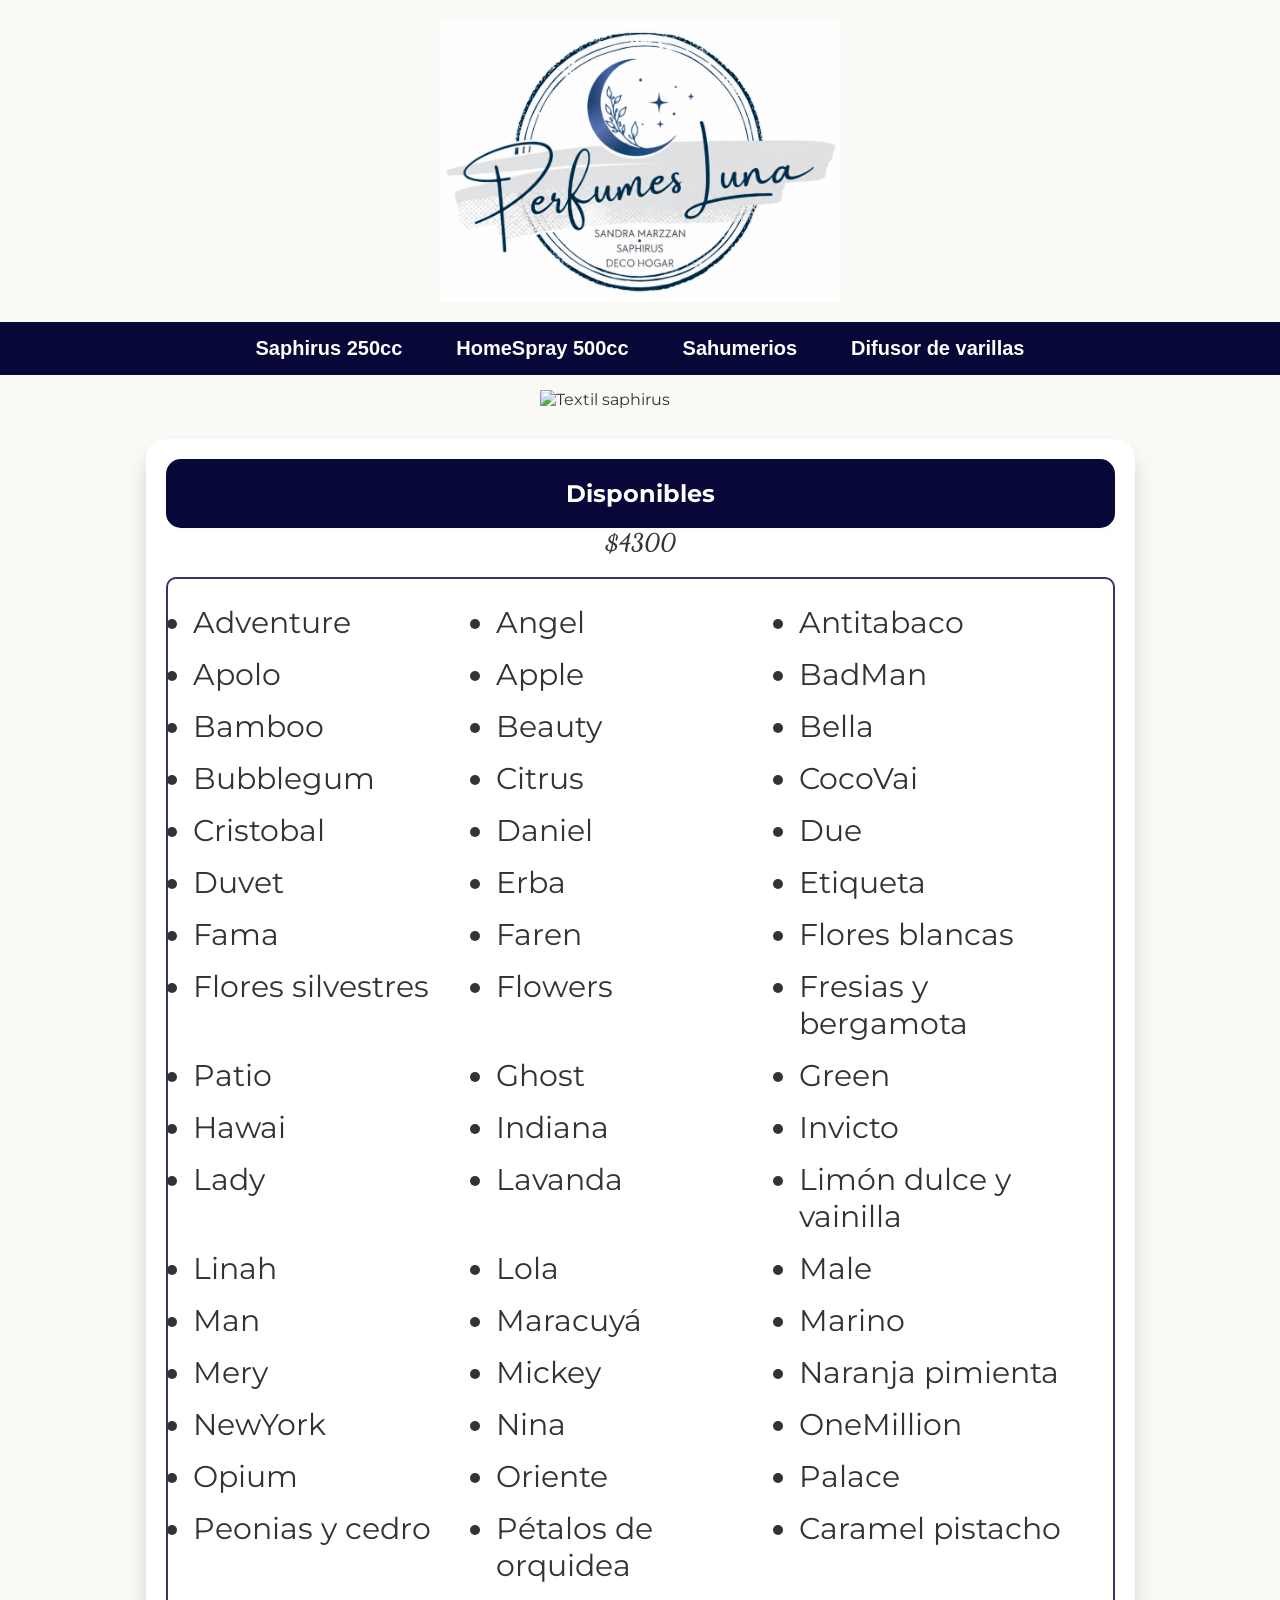
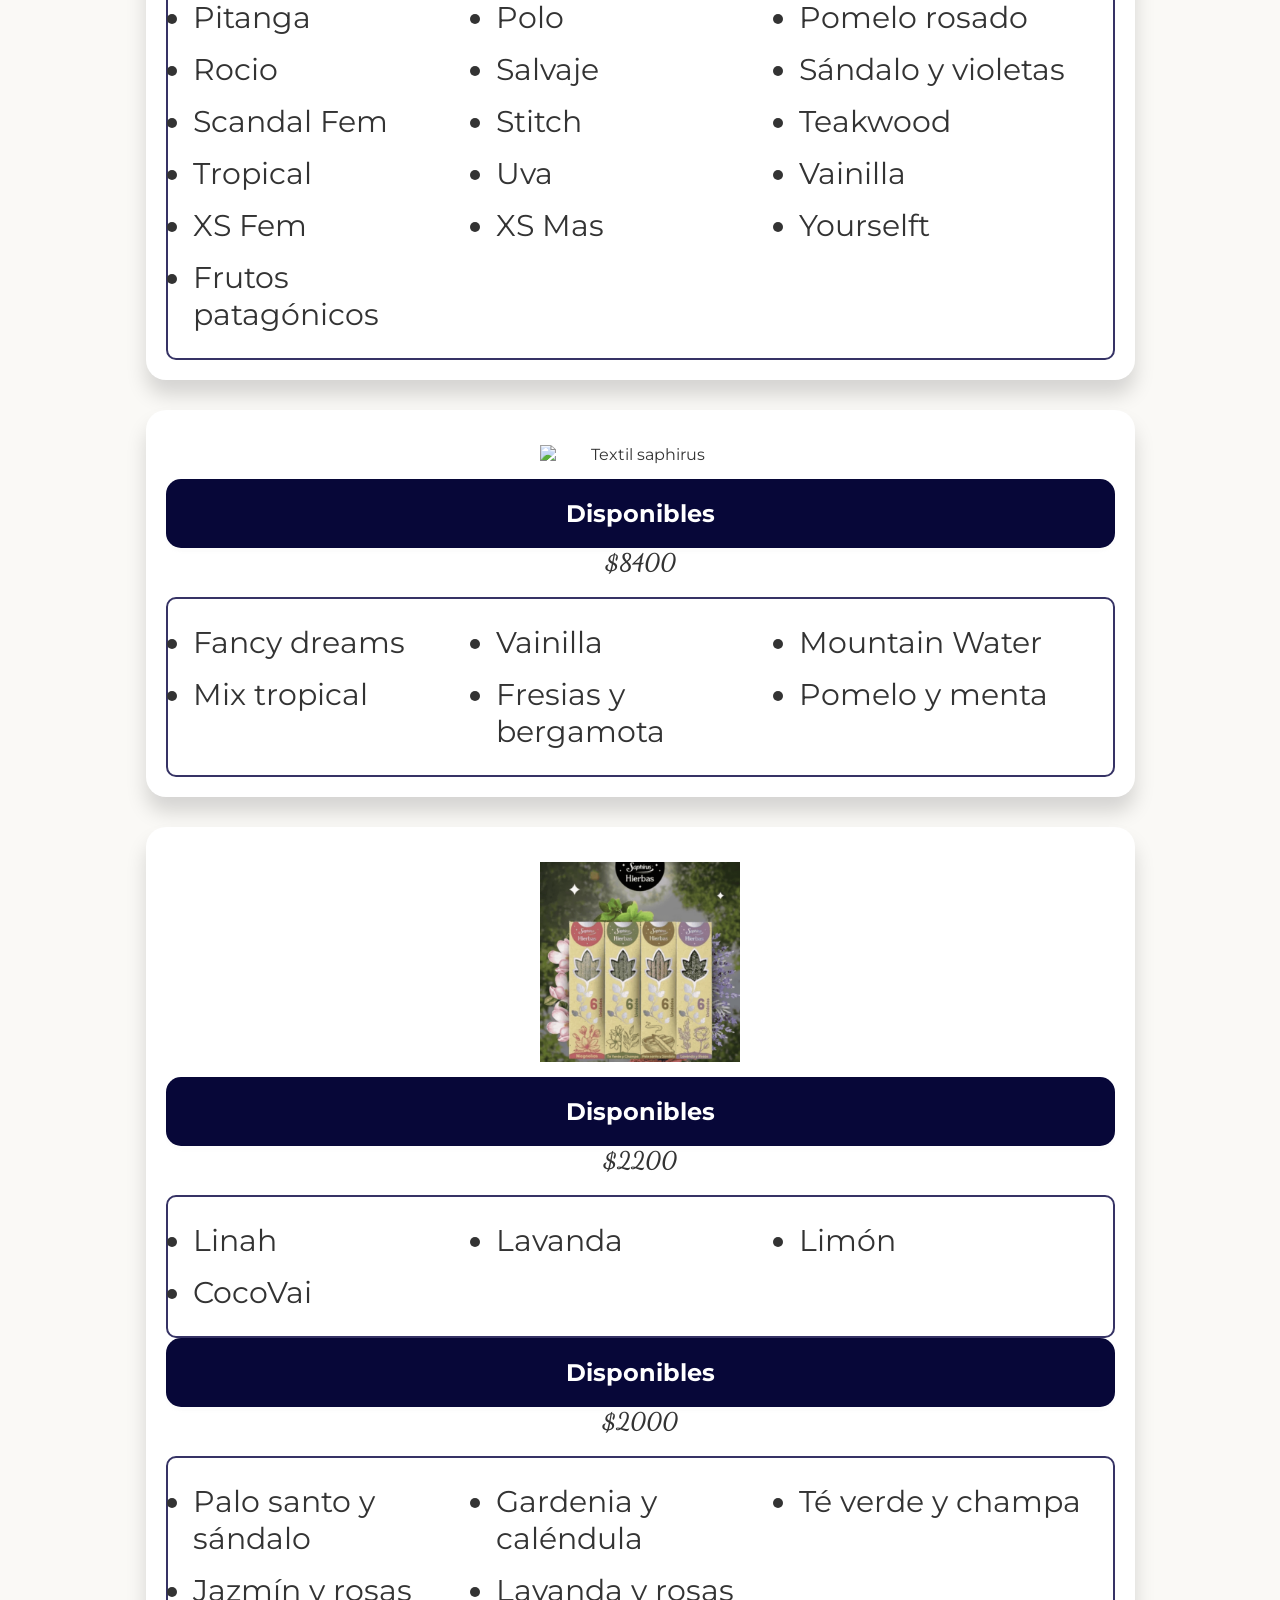
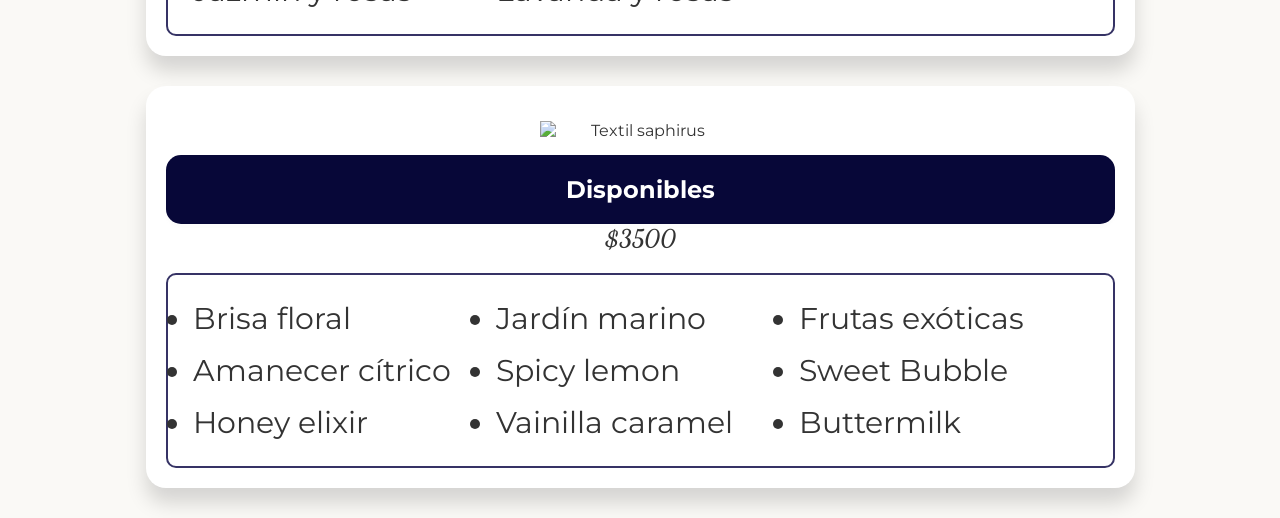
==== Perfumes.html @ a84b4be6 "Ultima cambio" ====
<!DOCTYPE html>
<html lang="es">

<head>

    <meta charset="UTF-8">

    <meta name="viewport" content="width=device-width, initial-scale=1.0">

    <link rel="icon" type="image/png" href="logoweb.png">

    <link rel="stylesheet" href="style2.css">

    <title>Perfumes Luna | Productos</title>

    <link rel="preconnect" href="https://fonts.googleapis.com">
    <link rel="preconnect" href="https://fonts.gstatic.com" crossorigin>

    <link href="https://fonts.googleapis.com/css2?family=Dancing+Script:wght@400..700&family=Montserrat:wght@400;500;600;700&display=swap" rel="stylesheet">


    
</head>

<body>

     <img class="logo" src="Logo.png" alt="Logo Perfumes Luna">
   <nav>

    <a href="#Saphirus 250cc">Saphirus 250cc</a>

    <a href="#HomeSpray 500cc">HomeSpray 500cc</a>

    <a href="#SahumeriosSaphi">Sahumerios</a>

    <a href="#Difusor de varillas">Difusor de varillas</a>

</nav>


<section id="Saphirus 250cc">
    <img class="Perfumes" src="https://aromatizarmayorista.com.ar/sistema/fotos/productos/00001401_00002290_G_17798904326a16f900eb7e2.png" alt="Textil saphirus">

        <div class="contenedor-productos">


    <h2>
        Disponibles
    </h2>

        <h1>$4300</h1>
    <ul>
        <li>Adventure</li>
        <li>Angel</li>
        <li>Antitabaco</li>
        <li>Apolo</li>        
        <li>Apple</li>
        <li>BadMan</li>
        <li>Bamboo</li>
        <li>Beauty</li>
        <li>Bella</li>
        <li>Bubblegum</li>
        <li>Citrus</li>
        <li>CocoVai</li>
        <li>Cristobal</li>
        <li>Daniel</li>
        <li>Due</li>
        <li>Duvet</li>
        <li>Erba</li>
        <li>Etiqueta</li>
        <li>Fama</li>
        <li>Faren</li>
        <li>Flores blancas</li>
        <li>Flores silvestres</li>
        <li>Flowers</li>
        <li>Fresias y bergamota</li>
        <li>Patio</li>
        <li>Ghost</li>
        <li>Green</li>
        <li>Hawai</li>
        <li>Indiana</li>
        <li>Invicto</li>
        <li>Lady</li>
        <li>Lavanda</li>
        <li>Limón dulce y vainilla</li>
        <li>Linah</li>
        <li>Lola</li>
        <li>Male</li>
        <li>Man</li>
        <li>Maracuyá</li>
        <li>Marino</li>
        <li>Mery</li>
        <li>Mickey</li>
        <li>Naranja pimienta</li>
        <li>NewYork</li>
        <li>Nina</li>
        <li>OneMillion</li>
        <li>Opium</li>
        <li>Oriente</li>
        <li>Palace</li>
        <li>Peonias y cedro</li>
        <li>Pétalos de orquidea</li>
        <li>Caramel pistacho</li>
        <li>Pitanga</li>
        <li>Polo</li>
        <li>Pomelo rosado</li>
        <li>Rocio</li>
        <li>Salvaje</li>
        <li>Sándalo y violetas</li>
        <li>Scandal Fem</li>
        <li>Stitch</li>
        <li>Teakwood</li>
        <li>Tropical</li>
        <li>Uva</li>
        <li>Vainilla</li>
        <li>XS Fem</li>
        <li>XS Mas</li>
        <li>Yourselft</li>
        <li>Frutos patagónicos</li>
        

    </ul>

      <a href="#Saphi">
        
    </a>
    </div>

</section>


<section id="HomeSpray 500cc">
    <div class="contenedor-productos">
    <img class="Perfumes" src="https://images-cdn.kyte.site/v0/b/kyte-7c484.appspot.com/o/oiVXrKCVzaRmfSj0CPTBAL2q0Iw1%2Fba02710a-9d26-48d4-91f3-3af984efc5c0.jpg?alt=media" alt="Textil saphirus">

    <h2>
        Disponibles
    </h2>

    <h1>$8400</h1>
    <ul>
        <li>Fancy dreams</li>
        <li>Vainilla</li>
        <li>Mountain Water</li>
        <li>Mix tropical</li>
        <li>Fresias y bergamota</li>
        <li>Pomelo y menta</li>
    </ul>
    </div>

</section>


<section id="SahumeriosSaphi">
    <div class="contenedor-productos">
    <img class="Perfumes" src="sahumerios saphi.png" alt="Textil saphirus">

    <h2>
        Disponibles
    </h2>

    <h1>$2200</h1>
    <ul>
        <li>Linah</li>
        <li>Lavanda</li>
        <li>Limón</li>
        <li>CocoVai</li>
    </ul>

        <h2>
        Disponibles
        </h2>

    <h1>$2000</h1>
    <ul>
        <li>Palo santo y sándalo</li>
        <li>Gardenia y caléndula</li>
        <li>Té verde y champa</li>
        <li>Jazmín y rosas</li>
        <li>Lavanda y rosas</li>
    </ul>
    </div>

</section>

<section id="Difusor de varillas">
    <div class="contenedor-productos">
    <img class="Perfumes" src="https://http2.mlstatic.com/D_Q_NP_2X_901903-MLA110865799302_052026-P.webp" alt="Textil saphirus">

    <h2>
        Disponibles
    </h2>

    <h1>$3500</h1>
    <ul>
        <li>Brisa floral</li>
        <li>Jardín marino</li>
        <li>Frutas exóticas</li>
        <li>Amanecer cítrico</li>
        <li>Spicy lemon</li>
        <li>Sweet Bubble</li>
        <li>Honey elixir</li>
        <li>Vainilla caramel</li>
        <li>Buttermilk</li>
    </ul>
    </div>

</section>
    
</body>
</html>
---- style2.css ----
/* =========================================
   CONFIGURACIÓN GENERAL
========================================= */

* {
    box-sizing: border-box;
    margin: 0;
    padding: 0;
}

html {
    width: 100%;
}

body {
    width: 100%;
    min-height: 100vh;
    margin: 0;
    padding: 0;
    font-family: "Montserrat", sans-serif;
    background-color: #faf9f6;
    color: #333;
    overflow-x: hidden;
}


/* =========================================
   LOGO
========================================= */

.logo {
    display: block;
    width: 400px;
    max-width: 90%;
    height: auto;
    margin: 20px auto;
}


/* =========================================
   MENÚ / TÍTULO
========================================= */

nav {
    background-color: #070738;
    padding: 15px;
    text-align: center;
}

nav a {
    color: white;
    font-family: "Rubik", sans-serif;
    text-decoration: none;
    margin: 25px;
    font-weight: 600;
    font-size: 20px;
}

nav a:hover {
    text-decoration: underline;
}

/* =========================================
   TÍTULOS
========================================= */

h1 {
    font-family: "Dancing Script", cursive;
    text-align: center;
}

h2 {
    width: 100%;
    background-color: #070738;
    color: white;
    padding: 20px;
    border-radius: 15px;
    text-align: center;
    box-shadow: 0 4px 2px rgba(238, 235, 235, 0.15);
}


/* =========================================
   CONTENEDOR DE PRODUCTOS
========================================= */

.contenedor-productos {
    width: 90%;
    max-width: 989px;
    padding: 20px;
    margin: 30px auto;
    background-color: white;
    border-radius: 20px;
    text-align: center;
    box-shadow: 0 15px 20px rgba(0, 0, 0, 0.15);
}


/* =========================================
   IMÁGENES DE PRODUCTOS
========================================= */

.Saphirus,
.SandraMarzzan,
.Buda,
.Esencias,
.Perfumes {
    display: block;
    width: 200px;
    max-width: 100%;
    height: auto;
    margin: 15px auto;
}


/* =========================================
   LISTA DE FRAGANCIAS
========================================= */

ul {
    display: grid;
    grid-template-columns: repeat(3, 1fr);
    gap: 15px;

    width: 100%;
    margin-top: 20px;
    padding: 25px;

    border: 2px solid #050240cd;
    border-radius: 10px;

    font-size: 30px;
    text-align: left;
}

li {
    white-space: normal;
    overflow-wrap: break-word;
}


/* =========================================
   CONTENEDOR SANDRA MARZZAN
========================================= */

.contenedor-SandraM {
    font-family: "Dancing Script", cursive;
    font-size: 70px;
    margin-top: 10px;
}


/* =========================================
   TABLETS
========================================= */

@media screen and (max-width: 900px) {

    .logo {
        width: 300px;
    }

    nav h1 {
        font-size: 42px;
    }

    .contenedor-productos {
        width: 90%;
    }

    ul {
        grid-template-columns: repeat(2, 1fr);
        font-size: 25px;
    }
}


/* =========================================
   CELULARES
========================================= */

@media screen and (max-width: 600px) {

    html,
    body {
        width: 100%;
        max-width: 100%;
        overflow-x: hidden;
    }


    /* LOGO */

    .logo {
        width: 220px;
        max-width: 80%;
        margin: 15px auto;
    }


    /* BARRA DEL TÍTULO */

    nav {
        width: 100%;
        padding: 6px;
    }

    nav h1 {
        font-size: 32px;
        line-height: 1.2;
        padding: 5px;
    }


    /* CONTENEDOR */

    .contenedor-productos {
        width: 92%;
        max-width: 92%;
        padding: 15px;
        margin: 20px auto;
        border-radius: 15px;
    }


    /* TÍTULO */

    h2 {
        width: 100%;
        padding: 12px;
        font-size: 28px;
        line-height: 1.2;
    }


    /* IMÁGENES */

    .Saphirus,
    .SandraMarzzan,
    .Buda,
    .Esencias,
    .Perfumes {
        width: 180px;
        max-width: 80%;
        height: auto;
        margin: 15px auto;
    }


    /* LISTA */

    ul {
        grid-template-columns: repeat(2, 1fr);
        gap: 10px;

        width: 100%;
        padding: 15px;

        font-size: 19px;
    }

    li {
        white-space: normal;
        overflow-wrap: break-word;
        word-break: normal;
    }


    /* CONTENEDOR SANDRA */

    .contenedor-SandraM {
        font-size: 45px;
        margin-top: 10px;
    }

}


/* =========================================
   CELULARES MUY PEQUEÑOS
========================================= */

@media screen and (max-width: 400px) {

    nav h1 {
        font-size: 28px;
    }

    .logo {
        width: 190px;
    }

    .contenedor-productos {
        width: 94%;
        max-width: 94%;
        padding: 10px;
    }

    ul {
        gap: 8px;
        padding: 10px;
        font-size: 17px;
    }

    h2 {
        font-size: 24px;
    }

}
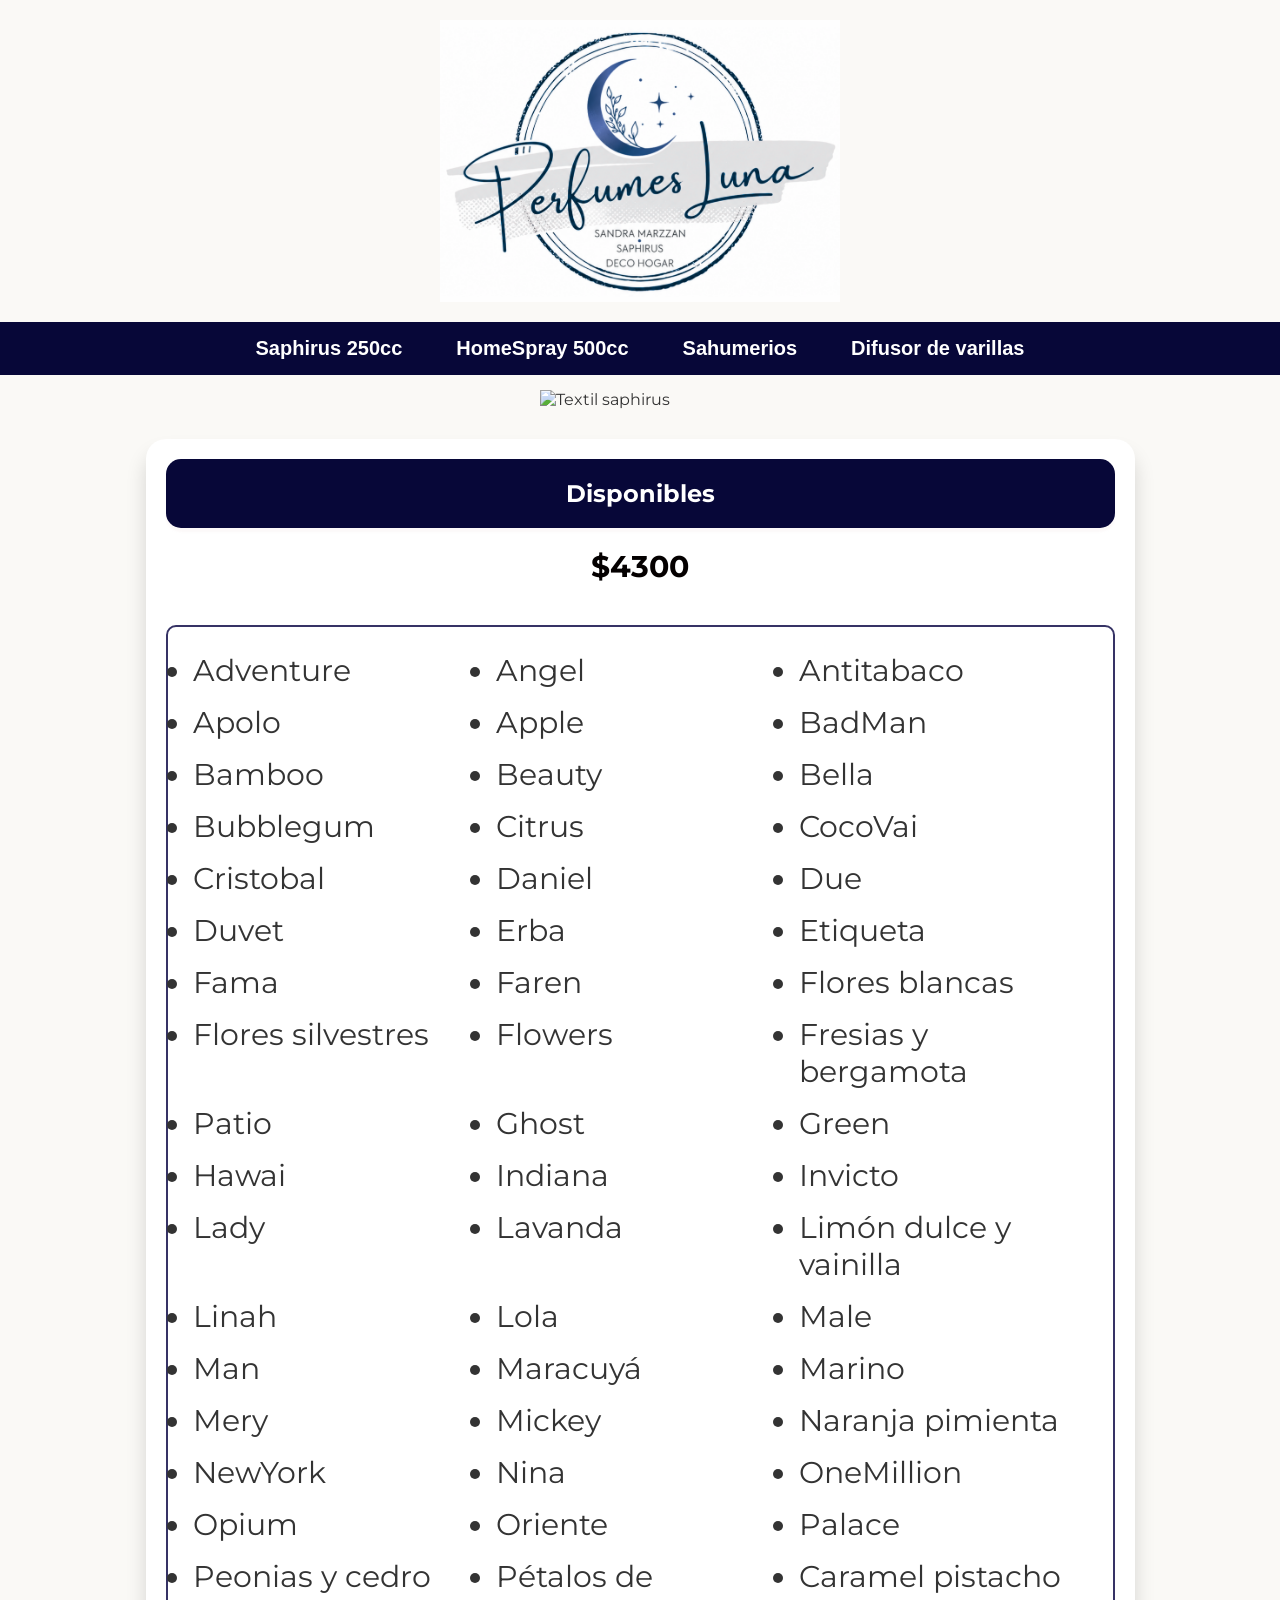
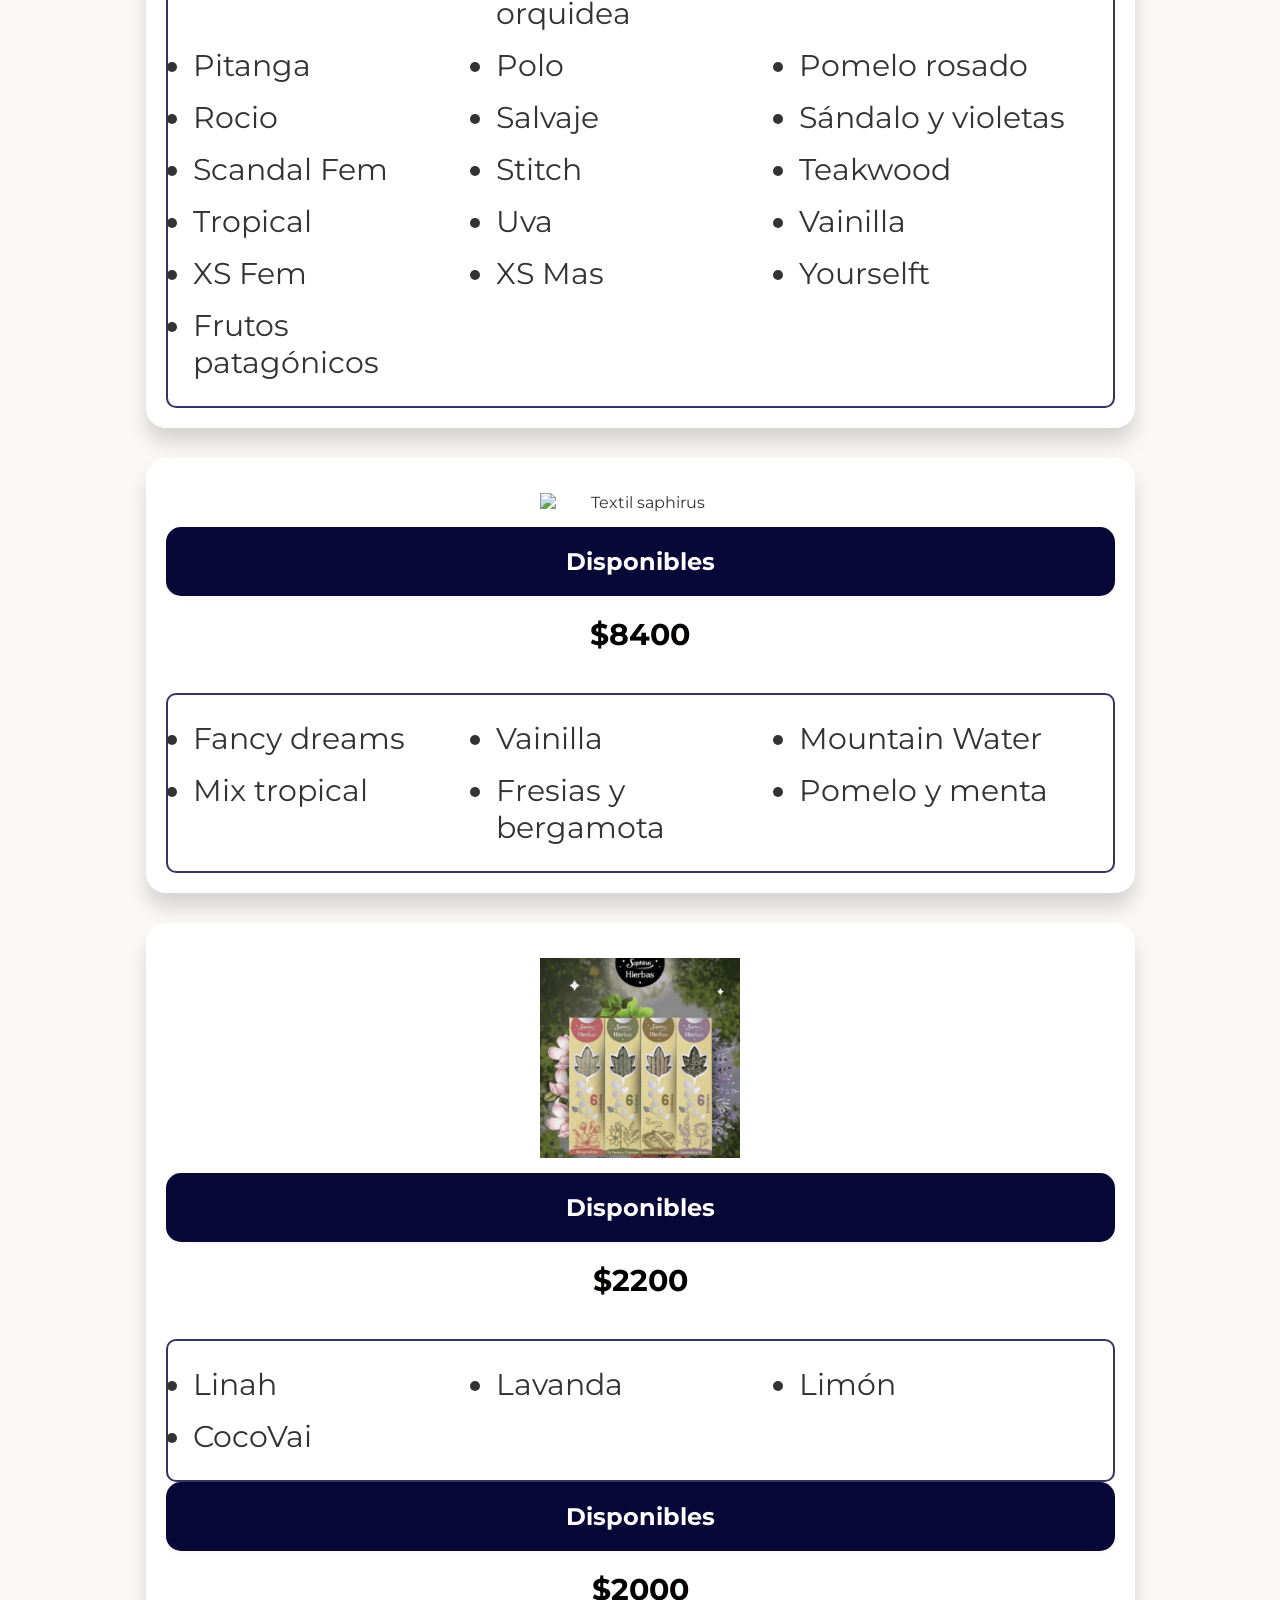
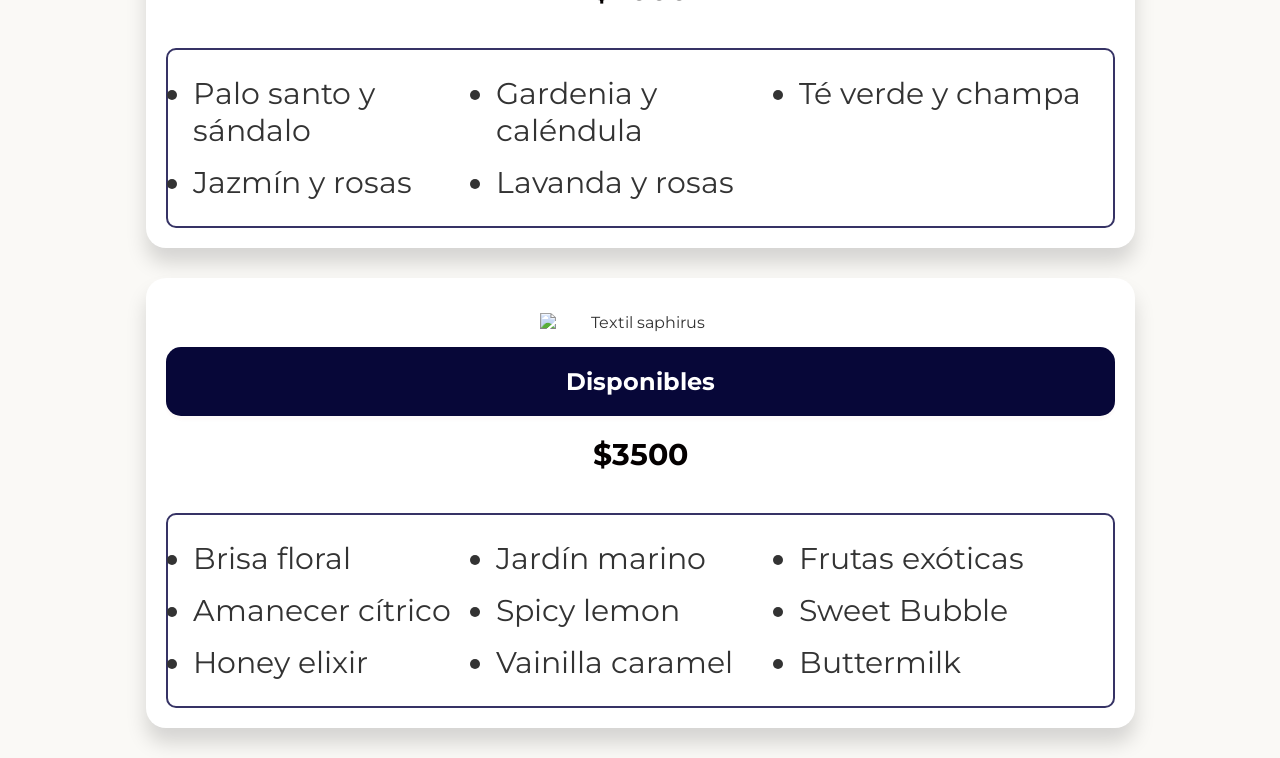
==== commit 5b2c3dc1: "Add files via upload" ====
--- a/Perfumes.html
+++ b/Perfumes.html
@@ -1,211 +1,211 @@
-<!DOCTYPE html>
-<html lang="es">
-
-<head>
-
-    <meta charset="UTF-8">
-
-    <meta name="viewport" content="width=device-width, initial-scale=1.0">
-
-    <link rel="icon" type="image/png" href="logoweb.png">
-
-    <link rel="stylesheet" href="style2.css">
-
-    <title>Perfumes Luna | Productos</title>
-
-    <link rel="preconnect" href="https://fonts.googleapis.com">
-    <link rel="preconnect" href="https://fonts.gstatic.com" crossorigin>
-
-    <link href="https://fonts.googleapis.com/css2?family=Dancing+Script:wght@400..700&family=Montserrat:wght@400;500;600;700&display=swap" rel="stylesheet">
-
-
-    
-</head>
-
-<body>
-
-     <img class="logo" src="Logo.png" alt="Logo Perfumes Luna">
-   <nav>
-
-    <a href="#Saphirus 250cc">Saphirus 250cc</a>
-
-    <a href="#HomeSpray 500cc">HomeSpray 500cc</a>
-
-    <a href="#SahumeriosSaphi">Sahumerios</a>
-
-    <a href="#Difusor de varillas">Difusor de varillas</a>
-
-</nav>
-
-
-<section id="Saphirus 250cc">
-    <img class="Perfumes" src="https://aromatizarmayorista.com.ar/sistema/fotos/productos/00001401_00002290_G_17798904326a16f900eb7e2.png" alt="Textil saphirus">
-
-        <div class="contenedor-productos">
-
-
-    <h2>
-        Disponibles
-    </h2>
-
-        <h1>$4300</h1>
-    <ul>
-        <li>Adventure</li>
-        <li>Angel</li>
-        <li>Antitabaco</li>
-        <li>Apolo</li>        
-        <li>Apple</li>
-        <li>BadMan</li>
-        <li>Bamboo</li>
-        <li>Beauty</li>
-        <li>Bella</li>
-        <li>Bubblegum</li>
-        <li>Citrus</li>
-        <li>CocoVai</li>
-        <li>Cristobal</li>
-        <li>Daniel</li>
-        <li>Due</li>
-        <li>Duvet</li>
-        <li>Erba</li>
-        <li>Etiqueta</li>
-        <li>Fama</li>
-        <li>Faren</li>
-        <li>Flores blancas</li>
-        <li>Flores silvestres</li>
-        <li>Flowers</li>
-        <li>Fresias y bergamota</li>
-        <li>Patio</li>
-        <li>Ghost</li>
-        <li>Green</li>
-        <li>Hawai</li>
-        <li>Indiana</li>
-        <li>Invicto</li>
-        <li>Lady</li>
-        <li>Lavanda</li>
-        <li>Limón dulce y vainilla</li>
-        <li>Linah</li>
-        <li>Lola</li>
-        <li>Male</li>
-        <li>Man</li>
-        <li>Maracuyá</li>
-        <li>Marino</li>
-        <li>Mery</li>
-        <li>Mickey</li>
-        <li>Naranja pimienta</li>
-        <li>NewYork</li>
-        <li>Nina</li>
-        <li>OneMillion</li>
-        <li>Opium</li>
-        <li>Oriente</li>
-        <li>Palace</li>
-        <li>Peonias y cedro</li>
-        <li>Pétalos de orquidea</li>
-        <li>Caramel pistacho</li>
-        <li>Pitanga</li>
-        <li>Polo</li>
-        <li>Pomelo rosado</li>
-        <li>Rocio</li>
-        <li>Salvaje</li>
-        <li>Sándalo y violetas</li>
-        <li>Scandal Fem</li>
-        <li>Stitch</li>
-        <li>Teakwood</li>
-        <li>Tropical</li>
-        <li>Uva</li>
-        <li>Vainilla</li>
-        <li>XS Fem</li>
-        <li>XS Mas</li>
-        <li>Yourselft</li>
-        <li>Frutos patagónicos</li>
-        
-
-    </ul>
-
-      <a href="#Saphi">
-        
-    </a>
-    </div>
-
-</section>
-
-
-<section id="HomeSpray 500cc">
-    <div class="contenedor-productos">
-    <img class="Perfumes" src="https://images-cdn.kyte.site/v0/b/kyte-7c484.appspot.com/o/oiVXrKCVzaRmfSj0CPTBAL2q0Iw1%2Fba02710a-9d26-48d4-91f3-3af984efc5c0.jpg?alt=media" alt="Textil saphirus">
-
-    <h2>
-        Disponibles
-    </h2>
-
-    <h1>$8400</h1>
-    <ul>
-        <li>Fancy dreams</li>
-        <li>Vainilla</li>
-        <li>Mountain Water</li>
-        <li>Mix tropical</li>
-        <li>Fresias y bergamota</li>
-        <li>Pomelo y menta</li>
-    </ul>
-    </div>
-
-</section>
-
-
-<section id="SahumeriosSaphi">
-    <div class="contenedor-productos">
-    <img class="Perfumes" src="sahumerios saphi.png" alt="Textil saphirus">
-
-    <h2>
-        Disponibles
-    </h2>
-
-    <h1>$2200</h1>
-    <ul>
-        <li>Linah</li>
-        <li>Lavanda</li>
-        <li>Limón</li>
-        <li>CocoVai</li>
-    </ul>
-
-        <h2>
-        Disponibles
-        </h2>
-
-    <h1>$2000</h1>
-    <ul>
-        <li>Palo santo y sándalo</li>
-        <li>Gardenia y caléndula</li>
-        <li>Té verde y champa</li>
-        <li>Jazmín y rosas</li>
-        <li>Lavanda y rosas</li>
-    </ul>
-    </div>
-
-</section>
-
-<section id="Difusor de varillas">
-    <div class="contenedor-productos">
-    <img class="Perfumes" src="https://http2.mlstatic.com/D_Q_NP_2X_901903-MLA110865799302_052026-P.webp" alt="Textil saphirus">
-
-    <h2>
-        Disponibles
-    </h2>
-
-    <h1>$3500</h1>
-    <ul>
-        <li>Brisa floral</li>
-        <li>Jardín marino</li>
-        <li>Frutas exóticas</li>
-        <li>Amanecer cítrico</li>
-        <li>Spicy lemon</li>
-        <li>Sweet Bubble</li>
-        <li>Honey elixir</li>
-        <li>Vainilla caramel</li>
-        <li>Buttermilk</li>
-    </ul>
-    </div>
-
-</section>
-    
-</body>
+<!DOCTYPE html>
+<html lang="es">
+
+<head>
+
+    <meta charset="UTF-8">
+
+    <meta name="viewport" content="width=device-width, initial-scale=1.0">
+
+    <link rel="icon" type="image/png" href="logoweb.png">
+
+    <link rel="stylesheet" href="style2.css">
+
+    <title>Perfumes Luna | Productos</title>
+
+    <link rel="preconnect" href="https://fonts.googleapis.com">
+    <link rel="preconnect" href="https://fonts.gstatic.com" crossorigin>
+
+    <link href="https://fonts.googleapis.com/css2?family=Dancing+Script:wght@400..700&family=Montserrat:wght@400;500;600;700&display=swap" rel="stylesheet">
+
+
+    
+</head>
+
+<body>
+
+     <img class="logo" src="Logo.png" alt="Logo Perfumes Luna">
+   <nav>
+
+    <a href="#Saphirus 250cc">Saphirus 250cc</a>
+
+    <a href="#HomeSpray 500cc">HomeSpray 500cc</a>
+
+    <a href="#SahumeriosSaphi">Sahumerios</a>
+
+    <a href="#Difusor de varillas">Difusor de varillas</a>
+
+</nav>
+
+
+<section id="Saphirus 250cc">
+    <img class="Perfumes" src="https://aromatizarmayorista.com.ar/sistema/fotos/productos/00001401_00002290_G_17798904326a16f900eb7e2.png" alt="Textil saphirus">
+
+        <div class="contenedor-productos">
+
+
+    <h2>
+        Disponibles
+    </h2>
+
+        <h3>$4300</h3>
+    <ul>
+        <li>Adventure</li>
+        <li>Angel</li>
+        <li>Antitabaco</li>
+        <li>Apolo</li>        
+        <li>Apple</li>
+        <li>BadMan</li>
+        <li>Bamboo</li>
+        <li>Beauty</li>
+        <li>Bella</li>
+        <li>Bubblegum</li>
+        <li>Citrus</li>
+        <li>CocoVai</li>
+        <li>Cristobal</li>
+        <li>Daniel</li>
+        <li>Due</li>
+        <li>Duvet</li>
+        <li>Erba</li>
+        <li>Etiqueta</li>
+        <li>Fama</li>
+        <li>Faren</li>
+        <li>Flores blancas</li>
+        <li>Flores silvestres</li>
+        <li>Flowers</li>
+        <li>Fresias y bergamota</li>
+        <li>Patio</li>
+        <li>Ghost</li>
+        <li>Green</li>
+        <li>Hawai</li>
+        <li>Indiana</li>
+        <li>Invicto</li>
+        <li>Lady</li>
+        <li>Lavanda</li>
+        <li>Limón dulce y vainilla</li>
+        <li>Linah</li>
+        <li>Lola</li>
+        <li>Male</li>
+        <li>Man</li>
+        <li>Maracuyá</li>
+        <li>Marino</li>
+        <li>Mery</li>
+        <li>Mickey</li>
+        <li>Naranja pimienta</li>
+        <li>NewYork</li>
+        <li>Nina</li>
+        <li>OneMillion</li>
+        <li>Opium</li>
+        <li>Oriente</li>
+        <li>Palace</li>
+        <li>Peonias y cedro</li>
+        <li>Pétalos de orquidea</li>
+        <li>Caramel pistacho</li>
+        <li>Pitanga</li>
+        <li>Polo</li>
+        <li>Pomelo rosado</li>
+        <li>Rocio</li>
+        <li>Salvaje</li>
+        <li>Sándalo y violetas</li>
+        <li>Scandal Fem</li>
+        <li>Stitch</li>
+        <li>Teakwood</li>
+        <li>Tropical</li>
+        <li>Uva</li>
+        <li>Vainilla</li>
+        <li>XS Fem</li>
+        <li>XS Mas</li>
+        <li>Yourselft</li>
+        <li>Frutos patagónicos</li>
+        
+
+    </ul>
+
+      <a href="#Saphi">
+        
+    </a>
+    </div>
+
+</section>
+
+
+<section id="HomeSpray 500cc">
+    <div class="contenedor-productos">
+    <img class="Perfumes" src="https://images-cdn.kyte.site/v0/b/kyte-7c484.appspot.com/o/oiVXrKCVzaRmfSj0CPTBAL2q0Iw1%2Fba02710a-9d26-48d4-91f3-3af984efc5c0.jpg?alt=media" alt="Textil saphirus">
+
+    <h2>
+        Disponibles
+    </h2>
+
+    <h3>$8400</h3>
+    <ul>
+        <li>Fancy dreams</li>
+        <li>Vainilla</li>
+        <li>Mountain Water</li>
+        <li>Mix tropical</li>
+        <li>Fresias y bergamota</li>
+        <li>Pomelo y menta</li>
+    </ul>
+    </div>
+
+</section>
+
+
+<section id="SahumeriosSaphi">
+    <div class="contenedor-productos">
+    <img class="Perfumes" src="sahumerios saphi.png" alt="Textil saphirus">
+
+    <h2>
+        Disponibles
+    </h2>
+
+    <h3>$2200</h3>
+    <ul>
+        <li>Linah</li>
+        <li>Lavanda</li>
+        <li>Limón</li>
+        <li>CocoVai</li>
+    </ul>
+
+        <h2>
+        Disponibles
+        </h2>
+
+    <h3>$2000</h3>
+    <ul>
+        <li>Palo santo y sándalo</li>
+        <li>Gardenia y caléndula</li>
+        <li>Té verde y champa</li>
+        <li>Jazmín y rosas</li>
+        <li>Lavanda y rosas</li>
+    </ul>
+    </div>
+
+</section>
+
+<section id="Difusor de varillas">
+    <div class="contenedor-productos">
+    <img class="Perfumes" src="https://http2.mlstatic.com/D_Q_NP_2X_901903-MLA110865799302_052026-P.webp" alt="Textil saphirus">
+
+    <h2>
+        Disponibles
+    </h2>
+
+    <h3>$3500</h3>
+    <ul>
+        <li>Brisa floral</li>
+        <li>Jardín marino</li>
+        <li>Frutas exóticas</li>
+        <li>Amanecer cítrico</li>
+        <li>Spicy lemon</li>
+        <li>Sweet Bubble</li>
+        <li>Honey elixir</li>
+        <li>Vainilla caramel</li>
+        <li>Buttermilk</li>
+    </ul>
+    </div>
+
+</section>
+    
+</body>
 </html>
--- a/style2.css
+++ b/style2.css
@@ -1,310 +1,322 @@
-/* =========================================
-   CONFIGURACIÓN GENERAL
-========================================= */
-
-* {
-    box-sizing: border-box;
-    margin: 0;
-    padding: 0;
-}
-
-html {
-    width: 100%;
-}
-
-body {
-    width: 100%;
-    min-height: 100vh;
-    margin: 0;
-    padding: 0;
-    font-family: "Montserrat", sans-serif;
-    background-color: #faf9f6;
-    color: #333;
-    overflow-x: hidden;
-}
-
-
-/* =========================================
-   LOGO
-========================================= */
-
-.logo {
-    display: block;
-    width: 400px;
-    max-width: 90%;
-    height: auto;
-    margin: 20px auto;
-}
-
-
-/* =========================================
-   MENÚ / TÍTULO
-========================================= */
-
-nav {
-    background-color: #070738;
-    padding: 15px;
-    text-align: center;
-}
-
-nav a {
-    color: white;
-    font-family: "Rubik", sans-serif;
-    text-decoration: none;
-    margin: 25px;
-    font-weight: 600;
-    font-size: 20px;
-}
-
-nav a:hover {
-    text-decoration: underline;
-}
-
-/* =========================================
-   TÍTULOS
-========================================= */
-
-h1 {
-    font-family: "Dancing Script", cursive;
-    text-align: center;
-}
-
-h2 {
-    width: 100%;
-    background-color: #070738;
-    color: white;
-    padding: 20px;
-    border-radius: 15px;
-    text-align: center;
-    box-shadow: 0 4px 2px rgba(238, 235, 235, 0.15);
-}
-
-
-/* =========================================
-   CONTENEDOR DE PRODUCTOS
-========================================= */
-
-.contenedor-productos {
-    width: 90%;
-    max-width: 989px;
-    padding: 20px;
-    margin: 30px auto;
-    background-color: white;
-    border-radius: 20px;
-    text-align: center;
-    box-shadow: 0 15px 20px rgba(0, 0, 0, 0.15);
-}
-
-
-/* =========================================
-   IMÁGENES DE PRODUCTOS
-========================================= */
-
-.Saphirus,
-.SandraMarzzan,
-.Buda,
-.Esencias,
-.Perfumes {
-    display: block;
-    width: 200px;
-    max-width: 100%;
-    height: auto;
-    margin: 15px auto;
-}
-
-
-/* =========================================
-   LISTA DE FRAGANCIAS
-========================================= */
-
-ul {
-    display: grid;
-    grid-template-columns: repeat(3, 1fr);
-    gap: 15px;
-
-    width: 100%;
-    margin-top: 20px;
-    padding: 25px;
-
-    border: 2px solid #050240cd;
-    border-radius: 10px;
-
-    font-size: 30px;
-    text-align: left;
-}
-
-li {
-    white-space: normal;
-    overflow-wrap: break-word;
-}
-
-
-/* =========================================
-   CONTENEDOR SANDRA MARZZAN
-========================================= */
-
-.contenedor-SandraM {
-    font-family: "Dancing Script", cursive;
-    font-size: 70px;
-    margin-top: 10px;
-}
-
-
-/* =========================================
-   TABLETS
-========================================= */
-
-@media screen and (max-width: 900px) {
-
-    .logo {
-        width: 300px;
-    }
-
-    nav h1 {
-        font-size: 42px;
-    }
-
-    .contenedor-productos {
-        width: 90%;
-    }
-
-    ul {
-        grid-template-columns: repeat(2, 1fr);
-        font-size: 25px;
-    }
-}
-
-
-/* =========================================
-   CELULARES
-========================================= */
-
-@media screen and (max-width: 600px) {
-
-    html,
-    body {
-        width: 100%;
-        max-width: 100%;
-        overflow-x: hidden;
-    }
-
-
-    /* LOGO */
-
-    .logo {
-        width: 220px;
-        max-width: 80%;
-        margin: 15px auto;
-    }
-
-
-    /* BARRA DEL TÍTULO */
-
-    nav {
-        width: 100%;
-        padding: 6px;
-    }
-
-    nav h1 {
-        font-size: 32px;
-        line-height: 1.2;
-        padding: 5px;
-    }
-
-
-    /* CONTENEDOR */
-
-    .contenedor-productos {
-        width: 92%;
-        max-width: 92%;
-        padding: 15px;
-        margin: 20px auto;
-        border-radius: 15px;
-    }
-
-
-    /* TÍTULO */
-
-    h2 {
-        width: 100%;
-        padding: 12px;
-        font-size: 28px;
-        line-height: 1.2;
-    }
-
-
-    /* IMÁGENES */
-
-    .Saphirus,
-    .SandraMarzzan,
-    .Buda,
-    .Esencias,
-    .Perfumes {
-        width: 180px;
-        max-width: 80%;
-        height: auto;
-        margin: 15px auto;
-    }
-
-
-    /* LISTA */
-
-    ul {
-        grid-template-columns: repeat(2, 1fr);
-        gap: 10px;
-
-        width: 100%;
-        padding: 15px;
-
-        font-size: 19px;
-    }
-
-    li {
-        white-space: normal;
-        overflow-wrap: break-word;
-        word-break: normal;
-    }
-
-
-    /* CONTENEDOR SANDRA */
-
-    .contenedor-SandraM {
-        font-size: 45px;
-        margin-top: 10px;
-    }
-
-}
-
-
-/* =========================================
-   CELULARES MUY PEQUEÑOS
-========================================= */
-
-@media screen and (max-width: 400px) {
-
-    nav h1 {
-        font-size: 28px;
-    }
-
-    .logo {
-        width: 190px;
-    }
-
-    .contenedor-productos {
-        width: 94%;
-        max-width: 94%;
-        padding: 10px;
-    }
-
-    ul {
-        gap: 8px;
-        padding: 10px;
-        font-size: 17px;
-    }
-
-    h2 {
-        font-size: 24px;
-    }
-
-}
-
+/* =========================================
+   CONFIGURACIÓN GENERAL
+========================================= */
+
+* {
+    box-sizing: border-box;
+    margin: 0;
+    padding: 0;
+}
+
+html {
+    width: 100%;
+}
+
+body {
+    width: 100%;
+    min-height: 100vh;
+    margin: 0;
+    padding: 0;
+    font-family: "Montserrat", sans-serif;
+    background-color: #faf9f6;
+    color: #333;
+    overflow-x: hidden;
+}
+
+
+/* =========================================
+   LOGO
+========================================= */
+
+.logo {
+    display: block;
+    width: 400px;
+    max-width: 90%;
+    height: auto;
+    margin: 20px auto;
+}
+
+
+/* =========================================
+   MENÚ / TÍTULO
+========================================= */
+
+nav {
+    background-color: #070738;
+    padding: 15px;
+    text-align: center;
+}
+
+nav a {
+    color: white;
+    font-family: "Rubik", sans-serif;
+    text-decoration: none;
+    margin: 25px;
+    font-weight: 600;
+    font-size: 20px;
+}
+
+nav a:hover {
+    text-decoration: underline;
+}
+
+/* =========================================
+   TÍTULOS
+========================================= */
+
+h1 {
+    font-family: "Dancing Script", cursive;
+    text-align: center;
+    color: #9999f7;
+    font-size: 50px;
+
+}
+
+h2 {
+    width: 100%;
+    background-color: #070738;
+    color: white;
+    padding: 20px;
+    border-radius: 15px;
+    text-align: center;
+    box-shadow: 0 4px 2px rgba(238, 218, 218, 0.15);
+}
+
+h3 {
+    width: 100%;
+    color: rgb(4, 0, 0);
+    padding: 20px;
+    text-align: center;
+    font-size: 30px;
+}
+
+
+
+/* =========================================
+   CONTENEDOR DE PRODUCTOS
+========================================= */
+
+.contenedor-productos {
+    width: 90%;
+    max-width: 989px;
+    padding: 20px;
+    margin: 30px auto;
+    background-color: white;
+    border-radius: 20px;
+    text-align: center;
+    box-shadow: 0 15px 20px rgba(0, 0, 0, 0.15);
+}
+
+
+/* =========================================
+   IMÁGENES DE PRODUCTOS
+========================================= */
+
+.Saphirus,
+.SandraMarzzan,
+.Buda,
+.Esencias,
+.Perfumes {
+    display: block;
+    width: 200px;
+    max-width: 100%;
+    height: auto;
+    margin: 15px auto;
+}
+
+
+/* =========================================
+   LISTA DE FRAGANCIAS
+========================================= */
+
+ul {
+    display: grid;
+    grid-template-columns: repeat(3, 1fr);
+    gap: 15px;
+
+    width: 100%;
+    margin-top: 20px;
+    padding: 25px;
+
+    border: 2px solid #050240cd;
+    border-radius: 10px;
+
+    font-size: 30px;
+    text-align: left;
+}
+
+li {
+    white-space: normal;
+    overflow-wrap: break-word;
+}
+
+
+/* =========================================
+   CONTENEDOR SANDRA MARZZAN
+========================================= */
+
+.contenedor-SandraM {
+    font-family: "Dancing Script", cursive;
+    font-size: 70px;
+    margin-top: 10px;
+}
+
+
+/* =========================================
+   TABLETS
+========================================= */
+
+@media screen and (max-width: 900px) {
+
+    .logo {
+        width: 300px;
+    }
+
+    nav h1 {
+        font-size: 42px;
+    }
+
+    .contenedor-productos {
+        width: 90%;
+    }
+
+    ul {
+        grid-template-columns: repeat(2, 1fr);
+        font-size: 25px;
+    }
+}
+
+
+/* =========================================
+   CELULARES
+========================================= */
+
+@media screen and (max-width: 600px) {
+
+    html,
+    body {
+        width: 100%;
+        max-width: 100%;
+        overflow-x: hidden;
+    }
+
+
+    /* LOGO */
+
+    .logo {
+        width: 220px;
+        max-width: 80%;
+        margin: 15px auto;
+    }
+
+
+    /* BARRA DEL TÍTULO */
+
+    nav {
+        width: 100%;
+        padding: 6px;
+    }
+
+    nav h1 {
+        font-size: 32px;
+        line-height: 1.2;
+        padding: 5px;
+    }
+
+
+    /* CONTENEDOR */
+
+    .contenedor-productos {
+        width: 92%;
+        max-width: 92%;
+        padding: 15px;
+        margin: 20px auto;
+        border-radius: 15px;
+    }
+
+
+    /* TÍTULO */
+
+    h2 {
+        width: 100%;
+        padding: 12px;
+        font-size: 28px;
+        line-height: 1.2;
+    }
+
+
+    /* IMÁGENES */
+
+    .Saphirus,
+    .SandraMarzzan,
+    .Buda,
+    .Esencias,
+    .Perfumes {
+        width: 180px;
+        max-width: 80%;
+        height: auto;
+        margin: 15px auto;
+    }
+
+
+    /* LISTA */
+
+    ul {
+        grid-template-columns: repeat(2, 1fr);
+        gap: 10px;
+
+        width: 100%;
+        padding: 15px;
+
+        font-size: 19px;
+    }
+
+    li {
+        white-space: normal;
+        overflow-wrap: break-word;
+        word-break: normal;
+    }
+
+
+    /* CONTENEDOR SANDRA */
+
+    .contenedor-SandraM {
+        font-size: 45px;
+        margin-top: 10px;
+    }
+
+}
+
+
+/* =========================================
+   CELULARES MUY PEQUEÑOS
+========================================= */
+
+@media screen and (max-width: 400px) {
+
+    nav h1 {
+        font-size: 28px;
+    }
+
+    .logo {
+        width: 190px;
+    }
+
+    .contenedor-productos {
+        width: 94%;
+        max-width: 94%;
+        padding: 10px;
+    }
+
+    ul {
+        gap: 8px;
+        padding: 10px;
+        font-size: 17px;
+    }
+
+    h2 {
+        font-size: 24px;
+    }
+
+}
+
